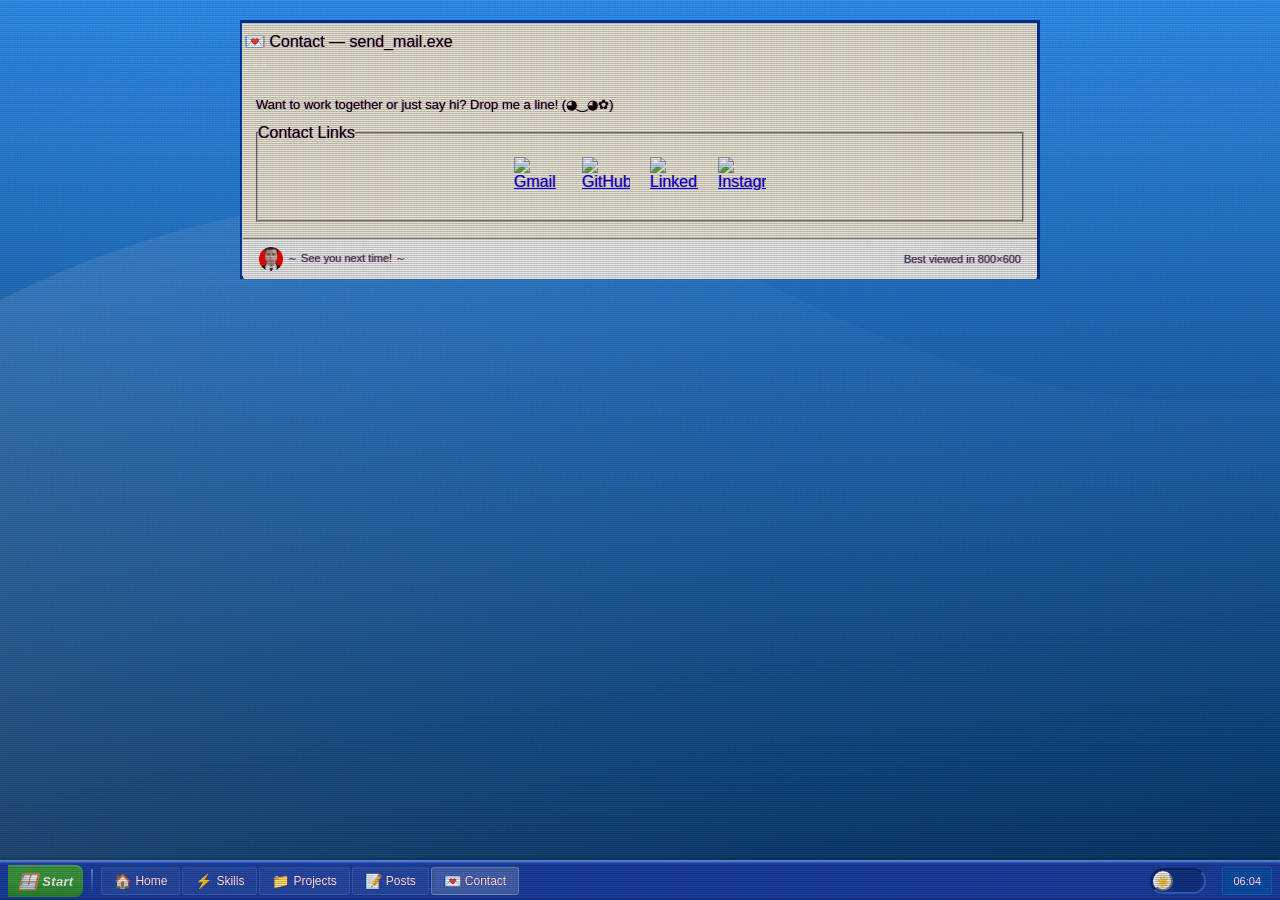
==== contact.html @ 84c4b84c "feat: adding crt effect" ====
<!DOCTYPE html>
<html lang="en">

<head>
  <meta charset="UTF-8">
  <meta name="viewport" content="width=device-width, initial-scale=1.0">
  <meta name="description" content="Osaka's Web Dev Corner — Contact & Guestbook">
  <title>★ Bilgrandov's Tech Corner ★ ~ Contact</title>
  <link rel="stylesheet" href="https://unpkg.com/xp.css">
  <link rel="stylesheet" href="style.css">
</head>

<body>
  <div class="crt-overlay"></div>
  <canvas id="sparkle-canvas" aria-hidden="true"></canvas>

  <div class="page-container">
    <div class="window main-window">
      <div class="title-bar">
        <div class="title-bar-text">💌 Contact — send_mail.exe</div>
        <div class="title-bar-controls">
          <button aria-label="Minimize"></button>
          <button aria-label="Maximize"></button>
          <button aria-label="Close"></button>
        </div>
      </div>
      <div class="window-body">

        <p style="margin-bottom: 12px; font-size: 13px;">Want to work together or just say hi? Drop me a line! (◕‿◕✿)
        </p>

        <fieldset>
          <legend>Contact Links</legend>
          <div class="contact-grid">
            <a href="mailto:Bilgrandov9902003@gmail.com" target="_blank" class="contact-item-badge">
              <img src="https://raw.githubusercontent.com/gauravghongde/social-icons/master/SVG/Color/Gmail.svg" alt="Gmail">
            </a>
            <a href="https://github.com/bilgrandov" target="_blank" rel="noopener" class="contact-item-badge">
              <img src="https://raw.githubusercontent.com/gauravghongde/social-icons/master/SVG/Color/Github.svg" alt="GitHub">
            </a>
            <a href="https://www.linkedin.com/in/bilgrandov/" target="_blank" rel="noopener" class="contact-item-badge">
              <img src="https://raw.githubusercontent.com/gauravghongde/social-icons/master/SVG/Color/LinkedIN.svg" alt="LinkedIn">
            </a>
            <a href="https://www.instagram.com/mentor_hayalan/" target="_blank" rel="noopener" class="contact-item-badge">
              <img src="https://raw.githubusercontent.com/gauravghongde/social-icons/master/SVG/Color/Instagram.svg" alt="Instagram">
            </a>
          </div>
        </fieldset>

        <div class="guestbook-section hidden">
          <h3>★ Guestbook ★</h3>
          <div class="guestbook-form">
            <textarea id="guestbook-input" rows="2" placeholder="Leave a nice message~ (◠‿◠)"></textarea>
            <button type="button" id="guestbook-submit">✉ Sign!</button>
          </div>
          <div id="guestbook-messages" class="guestbook-messages"></div>
        </div>

      </div>
      <div class="window-footer">
        <span><img src="assets/profile.jpg" class="footer-mascot" alt="">～ See you next time! ～</span>
        <span>Best viewed in 800×600</span>
      </div>
    </div>
  </div>

  <!-- Taskbar -->
  <nav class="taskbar">
    <button class="start-btn" type="button">
      <span class="start-icon">🪟</span> Start
    </button>
    <div class="taskbar-divider"></div>
    <div class="taskbar-links">
      <a href="index.html" class="taskbar-link"><span class="link-icon">🏠</span> <span>Home</span></a>
      <a href="skills.html" class="taskbar-link"><span class="link-icon">⚡</span> <span>Skills</span></a>
      <a href="projects.html" class="taskbar-link"><span class="link-icon">📁</span> <span>Projects</span></a>
      <a href="posts.html" class="taskbar-link"><span class="link-icon">📝</span> <span>Posts</span></a>
      <a href="contact.html" class="taskbar-link active"><span class="link-icon">💌</span> <span>Contact</span></a>
    </div>
    <button id="theme-switcher" class="theme-switcher-btn" title="Switch Theme">💿</button>
    <div class="taskbar-clock" id="taskbar-clock">12:00</div>
  </nav>

  <script src="script.js"></script>
</body>

</html>
---- style.css ----
@import url('https://fonts.googleapis.com/css2?family=VT323&family=Kosugi+Maru&display=swap');

:root {
  --font-pixel: 'VT323', 'Courier New', monospace;
  --font-cute: 'Kosugi Maru', 'Segoe UI', sans-serif;
  --accent-cyan: #00bdd6;
  --bg-url: url("assets/bg.svg");
  --window-bg: #ece9d8;
  --taskbar-bg: #245edb;
  --text-color: #000;
}

[data-theme="dark"] {
  --bg-url: url("assets/bg_dark.svg");
  --window-bg: rgba(0, 10, 30, 0.8);
  --taskbar-bg: rgba(0, 5, 20, 0.9);
  --text-color: #e0e0e0;
  --accent-cyan: #39ff14;
  --panel-bg: rgba(255, 255, 255, 0.05);
  --title-bar-bg: #245edb;
}

*,
*::before,
*::after {
  margin: 0;
  padding: 0;
  box-sizing: border-box;
}

html {
  scroll-behavior: smooth;
}

body {
  font-family: var(--font-cute);
  min-height: 100vh;
  display: flex;
  flex-direction: column;
  align-items: center;
  padding: 20px 20px 70px;
  background-image: var(--bg-url);
  background-position: center;
  background-attachment: fixed;
  background-size: cover;
  transition: background-image 0.5s ease;
  color: var(--text-color);
}

img {
  max-width: 100%;
  height: auto;
}

/* Sparkle Canvas */
#sparkle-canvas {
  position: fixed;
  inset: 0;
  z-index: 9998;
  pointer-events: none;
}

/* === Page Layout === */
.page-container {
  width: 100%;
  max-width: 800px;
  margin: 0 auto;
}

.main-window {
  width: 100%;
}

.main-window .window-body {
  padding: 16px;
}

/* === Taskbar Navigation === */
.taskbar {
  position: fixed;
  bottom: 0;
  left: 0;
  right: 0;
  z-index: 9000;
  background: linear-gradient(180deg, #3168d5 0%, #2456b8 3%, #1941a5 6%, #1941a5 94%, #122e7a 100%);
  padding: 4px 8px;
  display: flex;
  align-items: center;
  gap: 4px;
  height: 40px;
  box-shadow: 0 -1px 3px rgba(0, 0, 0, 0.3);
  border-top: 2px solid #5c8de8;
}

.start-btn {
  display: flex;
  align-items: center;
  gap: 4px;
  background: linear-gradient(180deg, #3d9e41 0%, #3d9e41 50%, #2d8a31 100%);
  color: white;
  border: none;
  padding: 4px 10px;
  font-weight: bold;
  font-size: 13px;
  font-family: 'Trebuchet MS', sans-serif;
  font-style: italic;
  cursor: pointer;
  height: 32px;
  border-radius: 0 8px 8px 0;
  box-shadow: inset 0 1px 0 rgba(255, 255, 255, 0.3);
  letter-spacing: 0.3px;
}

.start-btn:hover {
  background: linear-gradient(180deg, #4db851 0%, #4db851 50%, #3a9a3e 100%);
}

.start-btn .start-icon {
  font-size: 16px;
}

.taskbar-divider {
  width: 2px;
  height: 24px;
  background: linear-gradient(180deg, #5c8de8, #1941a5);
  margin: 0 4px;
}

.taskbar-links {
  display: flex;
  gap: 2px;
  flex: 1;
}

.taskbar-link {
  display: flex;
  align-items: center;
  gap: 4px;
  padding: 3px 12px;
  font-size: 12px;
  color: white;
  text-decoration: none;
  background: rgba(255, 255, 255, 0.06);
  border: 1px solid rgba(255, 255, 255, 0.1);
  border-radius: 3px;
  height: 28px;
  transition: background 0.1s;
  font-family: 'Tahoma', 'Segoe UI', sans-serif;
  white-space: nowrap;
}

.taskbar-link:hover {
  background: rgba(255, 255, 255, 0.15);
}

.taskbar-link.active {
  background: rgba(255, 255, 255, 0.2);
  border-color: rgba(255, 255, 255, 0.25);
  box-shadow: inset 0 0 4px rgba(0, 0, 0, 0.15);
}

.taskbar-link .link-icon {
  font-size: 14px;
}

.taskbar-clock {
  display: flex;
  align-items: center;
  gap: 6px;
  padding: 2px 10px;
  font-size: 11px;
  color: white;
  background: rgba(0, 93, 186, 0.6);
  border: 1px solid rgba(255, 255, 255, 0.1);
  border-radius: 2px;
  height: 28px;
  font-family: 'Tahoma', sans-serif;
  margin-left: auto;
  box-shadow: inset 1px 1px 2px rgba(0, 0, 0, 0.2);
}

/* === Home Page === */
.home-content {
  display: flex;
  gap: 20px;
  align-items: flex-start;
}

.home-mascot {
  text-align: center;
  flex-shrink: 0;
}

.home-mascot img {
  border-radius: 8px;
  border: 2px solid #87ceeb;
  width: 180px;
  height: 180px;
  object-fit: cover;
}

.mascot-label {
  font-family: var(--font-pixel);
  font-size: 14px;
  color: #666;
  margin-top: 6px;
}

.home-text h2 {
  font-size: 18px;
  margin-bottom: 8px;
  color: #003399;
}

.home-text p {
  margin-bottom: 8px;
  font-size: 13px;
  line-height: 1.6;
}

.home-stats {
  display: flex;
  gap: 12px;
  margin-top: 16px;
}

.stat-box {
  text-align: center;
  padding: 8px 16px;
  flex: 1;
}

.stat-box fieldset {
  padding: 8px;
}

.stat-box .stat-num {
  font-family: var(--font-pixel);
  font-size: 28px;
  color: #003399;
  display: block;
}

.stat-box .stat-label {
  font-size: 11px;
  color: #666;
}

/* === Marquee === */
.marquee-bar {
  background: #ffffcc;
  border: 1px solid #e6d98c;
  padding: 4px 8px;
  font-family: var(--font-pixel);
  font-size: 14px;
  color: #996600;
  overflow: hidden;
  white-space: nowrap;
}

.marquee-bar .marquee-text {
  display: inline-block;
  animation: marquee 20s linear infinite;
}

@keyframes marquee {
  0% {
    transform: translateX(100%);
  }

  100% {
    transform: translateX(-100%);
  }
}

/* === Skills Page === */
.skills-grid {
  display: grid;
  grid-template-columns: repeat(auto-fill, minmax(110px, 1fr));
  gap: 12px;
  padding: 8px 0;
}

.skill-item {
  display: flex;
  flex-direction: column;
  align-items: center;
  gap: 6px;
  padding: 12px 8px;
  text-align: center;
  cursor: default;
  border-radius: 4px;
  transition: background 0.15s;
}

.skill-item:hover {
  background: rgba(49, 104, 213, 0.08);
}

.skill-item img,
.skill-item svg {
  width: 48px;
  height: 48px;
}

.skill-item .skill-name {
  font-size: 11px;
  color: #333;
  word-break: break-word;
}

.skill-category-title {
  font-size: 14px;
  color: #003399;
  margin: 12px 0 4px;
  padding-bottom: 4px;
  border-bottom: 1px solid #d2e2f9;
}

/* === Projects Page === */
.projects-list {
  display: flex;
  flex-direction: column;
  gap: 16px;
}

.project-window {
  width: 100%;
}

.project-body {
  display: flex;
  gap: 16px;
  align-items: flex-start;
}

.project-icon {
  font-size: 48px;
  flex-shrink: 0;
  width: 64px;
  height: 64px;
  display: flex;
  align-items: center;
  justify-content: center;
  background: #f0f4ff;
  border: 1px solid #d2e2f9;
  border-radius: 4px;
}

.project-details {
  flex: 1;
  min-width: 0;
  overflow: hidden;
}

.project-details h3 {
  font-size: 14px;
  color: #003399;
  margin-bottom: 4px;
}

.project-details p {
  font-size: 12px;
  color: #555;
  margin-bottom: 8px;
  line-height: 1.5;
}

.project-tags {
  display: flex;
  gap: 4px;
  flex-wrap: wrap;
  margin-bottom: 8px;
}

.project-tags span {
  font-size: 10px;
  padding: 2px 6px;
  background: #e8f0fe;
  border: 1px solid #b8d4fe;
  border-radius: 2px;
  color: #1a5dab;
}

.project-links {
  display: flex;
  gap: 6px;
}

.image-scroll-container {
  max-height: 400px;
  overflow-y: auto;
  border: 1px inset #d5d5d5;
  background: #fff;
  margin-bottom: 12px;
  border-radius: 2px;
}

.image-scroll-container img {
  display: block;
  width: 100%;
  height: auto;
}

/* === Posts Page (Admin Form) === */
.post-form {
  margin-bottom: 16px;
}

.post-form label {
  font-size: 13px;
  display: block;
  margin-bottom: 4px;
}

.post-form input[type="text"],
.post-form textarea {
  width: 100%;
  margin-bottom: 8px;
}

.post-form textarea {
  min-height: 100px;
  resize: vertical;
  font-family: var(--font-cute);
}

.post-form .form-actions {
  display: flex;
  gap: 6px;
  justify-content: flex-end;
}

/* === Contact Page === */
.contact-grid {
  display: flex;
  flex-flow: row wrap;
  gap: 20px;
  padding: 15px 0;
  justify-content: center;
}

.contact-item-badge {
  display: inline-block;
  transition: transform 0.1s ease;
}

.contact-item-badge:hover {
  transform: translateY(-2px);
  filter: brightness(1.1);
}

.contact-item-badge img {
  display: block;
  width: 48px;
  height: 48px;
  object-fit: contain;
}

.theme-switcher-btn {
  background: #113488;
  border: 2px solid;
  border-color: #0d2766 #3164c9 #3164c9 #0d2766;
  cursor: pointer;
  padding: 0;
  display: block;
  position: relative;
  width: 56px;
  height: 26px;
  border-radius: 13px;
  margin-right: 12px;
  margin-left: 12px;
  box-sizing: border-box;
  transition: background 0.3s;
}


.xp-toggle-thumb {
  position: absolute;
  top: 1px;
  left: 1px;
  width: 20px;
  height: 20px;
  background: #ece9d8;
  border: 2px solid;
  border-color: #ffffff #808080 #808080 #ffffff;
  border-radius: 50%;
  display: flex;
  align-items: center;
  justify-content: center;
  font-size: 10px;
  transition: left 0.3s cubic-bezier(0.4, 0.0, 0.2, 1);
  box-sizing: border-box;
  overflow: hidden;
}

[data-theme="dark"] .xp-toggle-thumb {
  left: 50px;
  background: #a5a5a5;
  border-color: #e0e0e0 #555555 #555555 #e0e0e0;
}

.main-window,
.window {
  background-color: var(--window-bg);
  backdrop-filter: blur(12px);
  color: var(--text-color);
  box-shadow:
    inset -3px -3px #003399,
    inset 1px 3px #003399,
    inset -2px -2px #004db3,
    inset 2px 2px #004db3;
}

[data-theme="dark"] .main-window,
[data-theme="dark"] .window {
  box-shadow:
    inset -1px -1px rgba(100, 180, 255, 0.3),
    inset 1px 1px rgba(100, 180, 255, 0.3),
    inset -2px -2px rgba(100, 180, 255, 0.15),
    inset 2px 2px rgba(100, 180, 255, 0.15);
}

.taskbar {
  background-color: var(--taskbar-bg);
}

.title-bar {
  padding: 12px 5px;
}

/* Dark Theme Specific Overrides */
[data-theme="dark"] .title-bar {
  background: var(--title-bar-bg);
}

[data-theme="dark"] .window-footer {
  background: rgba(0, 0, 0, 0.3);
  color: #bbb;
  border-top: 1px solid rgba(255, 255, 255, 0.1);
}

[data-theme="dark"] fieldset {
  border-color: rgba(255, 255, 255, 0.2);
  color: var(--text-color);
}

[data-theme="dark"] legend {
  color: var(--accent-cyan);
}

[data-theme="dark"] p,
[data-theme="dark"] span,
[data-theme="dark"] h1,
[data-theme="dark"] h2,
[data-theme="dark"] h3 {
  color: var(--text-color);
}

[data-theme="dark"] input,
[data-theme="dark"] textarea,
[data-theme="dark"] select {
  background: rgba(255, 255, 255, 0.1);
  color: #fff;
  border: 1px solid rgba(255, 255, 255, 0.2);
}

[data-theme="dark"] .stat-box fieldset,
[data-theme="dark"] fieldset {
  background: rgba(255, 255, 255, 0.05) !important;
  color: var(--text-color);
}

[data-theme="dark"] .marquee-bar {
  background: rgba(255, 255, 255, 0.05);
  color: var(--accent-cyan);
  border: 1px solid rgba(255, 255, 255, 0.1);
}

[data-theme="dark"] .home-latest fieldset {
  background: rgba(255, 255, 255, 0.02) !important;
}

[data-theme="dark"] .project-tags span {
  background: rgba(57, 255, 20, 0.15);
  border: 1px solid rgba(57, 255, 20, 0.4);
  color: var(--accent-cyan);
}

[data-theme="dark"] .image-scroll-container {
  background: rgba(0, 0, 0, 0.3);
  border-color: rgba(255, 255, 255, 0.15);
}

[data-theme="dark"] a {
  color: var(--accent-cyan);
}

[data-theme="dark"] .taskbar-link.active {
  background: rgba(255, 255, 255, 0.1);
}

[data-theme="dark"] .skill-item .skill-name {
  color: #fff;
}

/* === Footer in window === */
.window-footer {
  padding: 8px 16px;
  background: #f0f0f0;
  border-top: 1px solid #7a7a7a;
  display: flex;
  justify-content: space-between;
  align-items: center;
  font-size: 11px;
  color: #444;
  margin: 0 3px 3px;
  border-radius: 0 0 2px 2px;
}

.footer-mascot {
  width: 24px;
  height: 24px;
  border-radius: 50%;
  object-fit: cover;
  vertical-align: middle;
  margin-right: 4px;
}

.profile-photo {
  border-image: outset;
  box-shadow: 2px 2px 0 #000;
}

/* === Responsive === */
@media (max-width: 640px) {
  body {
    padding: 10px 10px 50px;
  }

  .home-content {
    flex-direction: column;
    align-items: center;
  }

  .home-mascot img {
    width: 140px;
    height: 140px;
  }

  .home-stats {
    flex-direction: column;
  }

  .skills-grid {
    grid-template-columns: repeat(auto-fill, minmax(90px, 1fr));
  }

  .project-body {
    flex-direction: column;
  }

  /* Taskbar: hide Start button and clock, show only icons */
  .start-btn {
    display: none;
  }

  .taskbar-divider {
    display: none;
  }

  .taskbar-link span:not(.link-icon) {
    display: none;
  }

  .taskbar-clock {
    display: none;
  }

  .taskbar-links {
    justify-content: center;
    gap: 4px;
  }

  .taskbar-link {
    padding: 3px 10px;
  }

  /* Explorer: stack vertically on mobile */
  .explorer-container {
    flex-direction: column;
    height: auto;
    max-height: none;
  }

  .explorer-sidebar {
    width: 100%;
    max-height: 180px;
    border-right: none;
    border-bottom: 2px solid #d5d5d5;
  }

  .explorer-sidebar .tree-container {
    max-height: 120px;
  }

  .explorer-content {
    padding: 16px;
    min-height: 300px;
  }

  /* Bigger touch targets for tree items */
  ul.tree-view li {
    padding: 6px 8px;
    font-size: 13px;
  }

  /* Post header adjustments */
  .explorer-post-header h2 {
    font-size: 18px;
  }

  .explorer-index h2 {
    font-size: 16px;
  }

  /* Pagination buttons full width */
  .content-pagination {
    flex-direction: column;
    gap: 8px;
  }

  .content-pagination button {
    width: 100%;
  }
}

/* === Explorer Layout (GitBook Style) === */
.explorer-container {
  display: flex;
  height: 600px;
  max-height: 80vh;
  background: #fff;
  border: 1px inset #d5d5d5;
}

.explorer-sidebar {
  width: 200px;
  flex-shrink: 0;
  border-right: 1px solid #d5d5d5;
  background: #f0f0f0;
  display: flex;
  flex-direction: column;
}

.explorer-sidebar .search-container {
  padding: 8px;
  border-bottom: 1px solid #d5d5d5;
}

.explorer-sidebar .search-container input {
  width: 100%;
  font-size: 11px;
}

.explorer-sidebar .tree-container {
  flex: 1;
  overflow-y: auto;
  padding: 4px;
}

.explorer-content {
  flex: 1;
  overflow-y: auto;
  padding: 24px;
  background: #fff;
  position: relative;
}

/* Tree View */
ul.tree-view {
  margin: 0;
  padding: 0;
  list-style: none;
}

ul.tree-view li {
  font-size: 12px;
  cursor: pointer;
  padding: 2px 4px;
  white-space: nowrap;
  overflow: hidden;
  text-overflow: ellipsis;
}

ul.tree-view li:hover {
  background: #3168d2;
  color: #fff;
}

ul.tree-view li.active {
  background: #000080;
  color: #fff;
}

ul.tree-view li.folder {
  font-weight: bold;
  pointer-events: none;
  background: #ddd;
  margin-top: 8px;
  padding: 4px;
  border-bottom: 1px solid #ccc;
}

/* Post Header in Explorer */
.explorer-post-header {
  border-bottom: 1px solid #eee;
  margin-bottom: 20px;
  padding-bottom: 10px;
}

.explorer-post-header h2 {
  margin: 0;
  color: #000;
  font-size: 24px;
  font-family: 'MS Sans Serif', 'Tahoma', sans-serif;
}

.explorer-post-meta {
  font-size: 11px;
  color: #666;
  margin-top: 4px;
}

/* Index / Summary View */
.explorer-index h2 {
  font-size: 20px;
  border-bottom: 1px solid #ccc;
  padding-bottom: 8px;
}

.explorer-index-item {
  margin-bottom: 16px;
  padding: 8px;
  border: 1px solid transparent;
  cursor: pointer;
}

.explorer-index-item:hover {
  background: #f8fbff;
  border-color: #d2e2f9;
}

.explorer-index-item .title {
  font-weight: bold;
  color: #003399;
}

.explorer-index-item .snippet {
  font-size: 12px;
  color: #666;
  margin-top: 4px;
}

/* Pagination in Content */
.content-pagination {
  margin-top: 40px;
  padding-top: 20px;
  border-top: 1px solid #eee;
  display: flex;
  justify-content: space-between;
}

.content-pagination button {
  min-width: 100px;
}

/* Markdown rendering in post body */
.post-body h1,
.post-body h2,
.post-body h3 {
  color: #003399;
  margin-top: 15px;
  margin-bottom: 5px;
}

.post-body blockquote {
  border-left: 4px solid #ccc;
  padding-left: 10px;
  margin: 10px 0;
  color: #666;
  font-style: italic;
}

.post-body code {
  background: #f0f0f0;
  padding: 2px 4px;
  border-radius: 3px;
}

.post-body ul,
.post-body ol {
  padding-left: 20px;
  margin: 8px 0;
}

.post-body p {
  margin-bottom: 8px;
  line-height: 1.6;
}

/* === JSON Output (Admin) === */
#json-output {
  color: #000;
  width: 100%;
  background: #eee;
  border: 1px inset #888;
  padding: 5px;
  margin-bottom: 5px;
}

/* === Admin Login Modal === */
.login-overlay {
  position: fixed;
  inset: 0;
  background: rgba(0, 0, 0, 0.4);
  display: flex;
  justify-content: center;
  align-items: center;
  z-index: 10000;
  backdrop-filter: blur(2px);
}

.login-overlay.hidden {
  display: none !important;
}

/* === Dark Mode: Explorer / Posts Page === */
[data-theme="dark"] .explorer-container {
  background: rgba(0, 10, 30, 0.6);
  border-color: rgba(255, 255, 255, 0.15);
}

[data-theme="dark"] .explorer-sidebar {
  background: rgba(0, 10, 30, 0.8);
  border-right-color: rgba(255, 255, 255, 0.1);
}

[data-theme="dark"] .explorer-sidebar .search-container {
  border-bottom-color: rgba(255, 255, 255, 0.1);
}

[data-theme="dark"] .explorer-sidebar .search-container input {
  background: rgba(255, 255, 255, 0.1);
  color: #e0e0e0;
  border: 1px solid rgba(255, 255, 255, 0.2);
}

[data-theme="dark"] .explorer-content {
  background: rgba(0, 10, 30, 0.5);
  color: #e0e0e0;
}

[data-theme="dark"] ul.tree-view {
  background: transparent;
}

[data-theme="dark"] ul.tree-view li {
  color: #ccc;
}

[data-theme="dark"] ul.tree-view li:hover {
  background: rgba(57, 255, 20, 0.15);
  color: var(--accent-cyan);
}

[data-theme="dark"] ul.tree-view li.active {
  background: rgba(57, 255, 20, 0.25);
  color: var(--accent-cyan);
}

[data-theme="dark"] ul.tree-view li.folder {
  background: rgba(255, 255, 255, 0.08);
  color: var(--accent-cyan);
  border-bottom-color: rgba(255, 255, 255, 0.1);
}

[data-theme="dark"] .explorer-post-header {
  border-bottom-color: rgba(255, 255, 255, 0.1);
}

[data-theme="dark"] .explorer-post-header h2 {
  color: var(--accent-cyan);
}

[data-theme="dark"] .explorer-post-meta {
  color: #888;
}

[data-theme="dark"] .explorer-index h2 {
  color: #e0e0e0;
  border-bottom-color: rgba(255, 255, 255, 0.1);
}

[data-theme="dark"] .explorer-index-item:hover {
  background: rgba(57, 255, 20, 0.05);
  border-color: rgba(57, 255, 20, 0.2);
}

[data-theme="dark"] .explorer-index-item .title {
  color: var(--accent-cyan);
}

[data-theme="dark"] .explorer-index-item .snippet {
  color: #999;
}

[data-theme="dark"] .content-pagination {
  border-top-color: rgba(255, 255, 255, 0.1);
}

[data-theme="dark"] .post-body h1,
[data-theme="dark"] .post-body h2,
[data-theme="dark"] .post-body h3 {
  color: var(--accent-cyan);
}

[data-theme="dark"] .post-body blockquote {
  border-left-color: rgba(255, 255, 255, 0.2);
  color: #aaa;
}

[data-theme="dark"] .post-body code {
  background: rgba(255, 255, 255, 0.1);
  color: #e0e0e0;
}

/* === Utilities === */
.hidden,
[hidden] {
  display: none !important;
}

/* === CRT Effect === */
.crt-overlay {
  position: fixed;
  top: 0;
  left: 0;
  width: 100%;
  height: 100%;
  /* RGB subpixel mask & Scanlines */
  background: linear-gradient(rgba(18, 16, 16, 0) 50%, rgba(0, 0, 0, 0.25) 50%),
              linear-gradient(90deg, rgba(255, 0, 0, 0.06), rgba(0, 255, 0, 0.02), rgba(0, 0, 255, 0.06));
  z-index: 9999;
  background-size: 100% 2px, 3px 100%;
  pointer-events: none;
  opacity: 0.75;
}

.crt-overlay::after {
  content: " ";
  display: block;
  position: absolute;
  top: 0;
  left: 0;
  bottom: 0;
  right: 0;
  /* Noise & Vignette */
  background: radial-gradient(circle, rgba(18, 16, 16, 0) 35%, rgba(0, 0, 0, 0.45) 100%),
              url("https://res.cloudinary.com/dyd911kmh/image/upload/v1640050215/noise_vpxeyy.png");
  opacity: 0.1;
  z-index: 10000;
  pointer-events: none;
  animation: crt-flicker 0.09s infinite, crt-noise 0.22s infinite;
}

/* Text Glow & RGB Shift */
body {
  text-shadow: 0.7px 0 0.7px rgba(255, 0, 0, 0.35), 
               -0.7px 0 0.7px rgba(0, 0, 255, 0.35),
               0 0 1.5px rgba(255, 255, 255, 0.15);
}

@keyframes crt-flicker {
  0% { opacity: 0.17; }
  50% { opacity: 0.13; }
  100% { opacity: 0.17; }
}

@keyframes crt-noise {
  0%, 100% { background-position: 0 0; }
  20% { background-position: 8% 8%; }
  40% { background-position: -8% 12%; }
  60% { background-position: 12% -8%; }
  80% { background-position: -8% 8%; }
}

/* Subtle Screen Scanline Animation */
.crt-overlay::before {
  content: " ";
  display: block;
  position: absolute;
  top: 0;
  left: 0;
  bottom: 0;
  right: 0;
  background: linear-gradient(rgba(18, 16, 16, 0) 0%, rgba(18, 16, 16, 0.2) 50%, rgba(18, 16, 16, 0) 100%);
  opacity: 0.18;
  z-index: 10001;
  pointer-events: none;
  animation: crt-scan 13s linear infinite;
}

@keyframes crt-scan {
  0% { transform: translateY(-100%); }
  100% { transform: translateY(100%); }
}
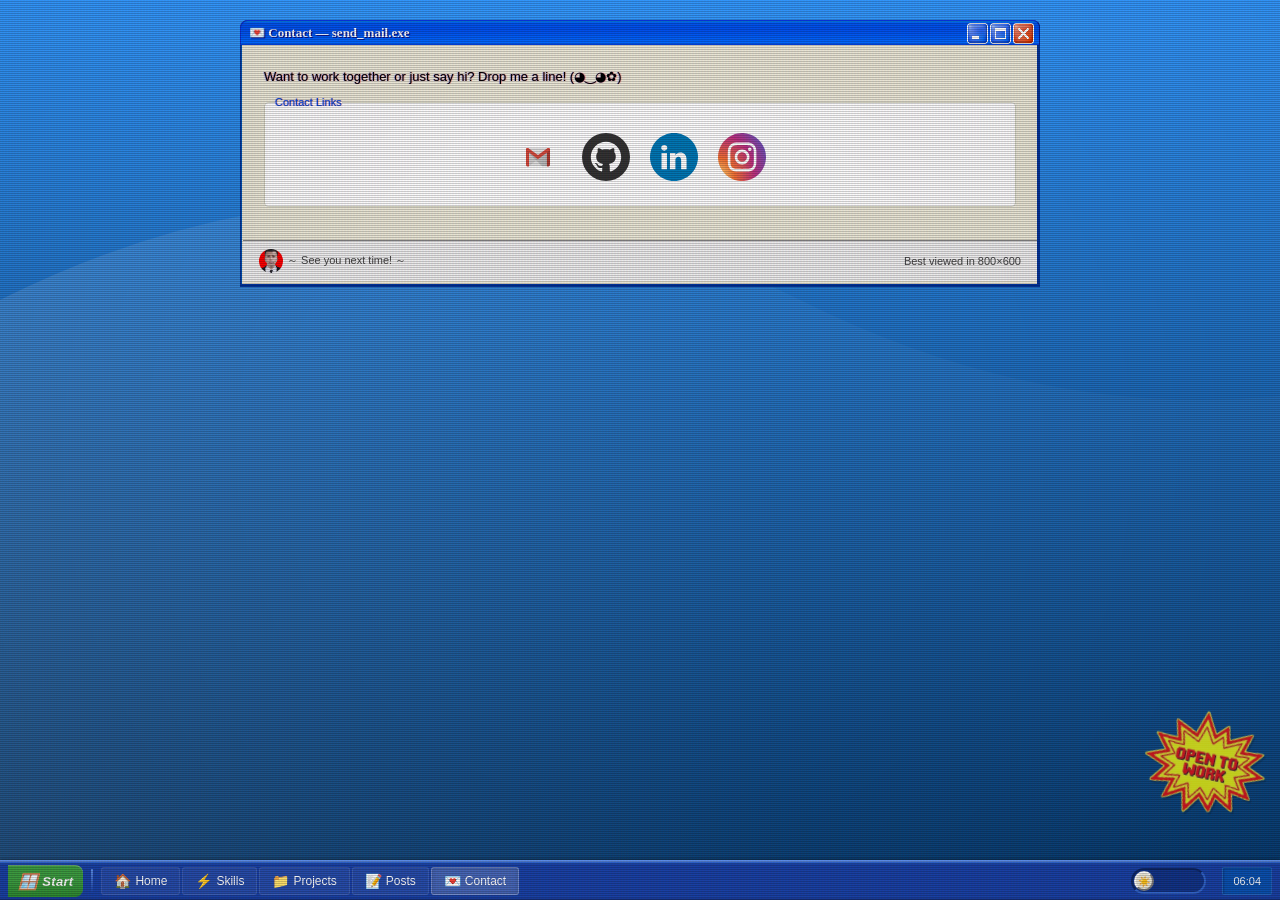
==== commit fe37d197: "perf: optimalkan performance" ====
--- a/contact.html
+++ b/contact.html
@@ -4,17 +4,23 @@
 <head>
   <meta charset="UTF-8">
   <meta name="viewport" content="width=device-width, initial-scale=1.0">
-  <meta name="description" content="Osaka's Web Dev Corner — Contact & Guestbook">
+  <meta name="description" content="Bilgrandov's Tech Corner — Contact & Social Links">
+  <meta name="theme-color" content="#245edb">
   <title>★ Bilgrandov's Tech Corner ★ ~ Contact</title>
-  <link rel="stylesheet" href="https://unpkg.com/xp.css">
+  <link rel="icon" href="assets/favicon.ico" type="image/x-icon">
+  <link rel="preconnect" href="https://fonts.googleapis.com">
+  <link rel="preconnect" href="https://fonts.gstatic.com" crossorigin>
+  <link rel="stylesheet" href="https://fonts.googleapis.com/css2?family=VT323&family=Kosugi+Maru&display=swap">
+  <link rel="stylesheet" href="assets/xp.css">
   <link rel="stylesheet" href="style.css">
 </head>
 
 <body>
   <div class="crt-overlay"></div>
+  <img src="assets/work_sticker.webp" class="work-badge" alt="Open to Work" width="130" height="130" loading="lazy">
   <canvas id="sparkle-canvas" aria-hidden="true"></canvas>
 
-  <div class="page-container">
+  <main class="page-container">
     <div class="window main-window">
       <div class="title-bar">
         <div class="title-bar-text">💌 Contact — send_mail.exe</div>
@@ -26,23 +32,23 @@
       </div>
       <div class="window-body">
 
-        <p style="margin-bottom: 12px; font-size: 13px;">Want to work together or just say hi? Drop me a line! (◕‿◕✿)
+        <p class="contact-intro">Want to work together or just say hi? Drop me a line! (◕‿◕✿)
         </p>
 
         <fieldset>
           <legend>Contact Links</legend>
           <div class="contact-grid">
             <a href="mailto:Bilgrandov9902003@gmail.com" target="_blank" class="contact-item-badge">
-              <img src="https://raw.githubusercontent.com/gauravghongde/social-icons/master/SVG/Color/Gmail.svg" alt="Gmail">
+              <img src="assets/icons/gmail.svg" alt="Gmail" width="48" height="48">
             </a>
             <a href="https://github.com/bilgrandov" target="_blank" rel="noopener" class="contact-item-badge">
-              <img src="https://raw.githubusercontent.com/gauravghongde/social-icons/master/SVG/Color/Github.svg" alt="GitHub">
+              <img src="assets/icons/github.svg" alt="GitHub" width="48" height="48">
             </a>
             <a href="https://www.linkedin.com/in/bilgrandov/" target="_blank" rel="noopener" class="contact-item-badge">
-              <img src="https://raw.githubusercontent.com/gauravghongde/social-icons/master/SVG/Color/LinkedIN.svg" alt="LinkedIn">
+              <img src="assets/icons/linkedin.svg" alt="LinkedIn" width="48" height="48">
             </a>
             <a href="https://www.instagram.com/mentor_hayalan/" target="_blank" rel="noopener" class="contact-item-badge">
-              <img src="https://raw.githubusercontent.com/gauravghongde/social-icons/master/SVG/Color/Instagram.svg" alt="Instagram">
+              <img src="assets/icons/instagram.svg" alt="Instagram" width="48" height="48">
             </a>
           </div>
         </fieldset>
@@ -58,11 +64,11 @@
 
       </div>
       <div class="window-footer">
-        <span><img src="assets/profile.jpg" class="footer-mascot" alt="">～ See you next time! ～</span>
+        <span><img src="assets/profile.jpg" class="footer-mascot" alt="" loading="lazy" width="24" height="24">～ See you next time! ～</span>
         <span>Best viewed in 800×600</span>
       </div>
     </div>
-  </div>
+  </main>
 
   <!-- Taskbar -->
   <nav class="taskbar">
@@ -81,7 +87,7 @@
     <div class="taskbar-clock" id="taskbar-clock">12:00</div>
   </nav>
 
-  <script src="script.js"></script>
+  <script src="script.js" defer></script>
 </body>
 
 </html>
--- a/style.css
+++ b/style.css
@@ -1,4 +1,4 @@
-@import url('https://fonts.googleapis.com/css2?family=VT323&family=Kosugi+Maru&display=swap');
+/* Fonts loaded via <link> in HTML head for performance */
 
 :root {
   --font-pixel: 'VT323', 'Courier New', monospace;
@@ -16,7 +16,7 @@
   --taskbar-bg: rgba(0, 5, 20, 0.9);
   --text-color: #e0e0e0;
   --accent-cyan: #39ff14;
-  --panel-bg: rgba(255, 255, 255, 0.05);
+
   --title-bar-bg: #245edb;
 }
 
@@ -35,9 +35,6 @@
 body {
   font-family: var(--font-cute);
   min-height: 100vh;
-  display: flex;
-  flex-direction: column;
-  align-items: center;
   padding: 20px 20px 70px;
   background-image: var(--bg-url);
   background-position: center;
@@ -58,10 +55,14 @@
   inset: 0;
   z-index: 9998;
   pointer-events: none;
+  contain: strict;
 }
 
 /* === Page Layout === */
 .page-container {
+  display: flex;
+  flex-direction: column;
+  align-items: center;
   width: 100%;
   max-width: 800px;
   margin: 0 auto;
@@ -1050,11 +1051,13 @@
   height: 100%;
   /* RGB subpixel mask & Scanlines */
   background: linear-gradient(rgba(18, 16, 16, 0) 50%, rgba(0, 0, 0, 0.25) 50%),
-              linear-gradient(90deg, rgba(255, 0, 0, 0.06), rgba(0, 255, 0, 0.02), rgba(0, 0, 255, 0.06));
+    linear-gradient(90deg, rgba(255, 0, 0, 0.06), rgba(0, 255, 0, 0.02), rgba(0, 0, 255, 0.06));
   z-index: 9999;
   background-size: 100% 2px, 3px 100%;
   pointer-events: none;
   opacity: 0.75;
+  will-change: transform;
+  contain: strict;
 }
 
 .crt-overlay::after {
@@ -1065,34 +1068,34 @@
   left: 0;
   bottom: 0;
   right: 0;
-  /* Noise & Vignette */
-  background: radial-gradient(circle, rgba(18, 16, 16, 0) 35%, rgba(0, 0, 0, 0.45) 100%),
-              url("https://res.cloudinary.com/dyd911kmh/image/upload/v1640050215/noise_vpxeyy.png");
+  /* Noise & Vignette - CSS-only noise via SVG filter */
+  background: radial-gradient(circle, rgba(18, 16, 16, 0) 35%, rgba(0, 0, 0, 0.45) 100%);
   opacity: 0.1;
   z-index: 10000;
   pointer-events: none;
-  animation: crt-flicker 0.09s infinite, crt-noise 0.22s infinite;
-}
-
-/* Text Glow & RGB Shift */
-body {
-  text-shadow: 0.7px 0 0.7px rgba(255, 0, 0, 0.35), 
-               -0.7px 0 0.7px rgba(0, 0, 255, 0.35),
-               0 0 1.5px rgba(255, 255, 255, 0.15);
+  animation: crt-flicker 0.15s infinite;
+  will-change: opacity;
+}
+
+/* Text Glow & RGB Shift - scoped to window-body for less paint area */
+.window-body {
+  text-shadow: 0.7px 0 0.7px rgba(255, 0, 0, 0.35),
+    -0.7px 0 0.7px rgba(0, 0, 255, 0.35),
+    0 0 1.5px rgba(255, 255, 255, 0.15);
 }
 
 @keyframes crt-flicker {
-  0% { opacity: 0.17; }
-  50% { opacity: 0.13; }
-  100% { opacity: 0.17; }
-}
-
-@keyframes crt-noise {
-  0%, 100% { background-position: 0 0; }
-  20% { background-position: 8% 8%; }
-  40% { background-position: -8% 12%; }
-  60% { background-position: 12% -8%; }
-  80% { background-position: -8% 8%; }
+  0% {
+    opacity: 0.17;
+  }
+
+  50% {
+    opacity: 0.13;
+  }
+
+  100% {
+    opacity: 0.17;
+  }
 }
 
 /* Subtle Screen Scanline Animation */
@@ -1109,9 +1112,72 @@
   z-index: 10001;
   pointer-events: none;
   animation: crt-scan 13s linear infinite;
+  will-change: transform;
 }
 
 @keyframes crt-scan {
-  0% { transform: translateY(-100%); }
-  100% { transform: translateY(100%); }
+  0% {
+    transform: translateY(-100%);
+  }
+
+  100% {
+    transform: translateY(100%);
+  }
+}
+
+/* === Work Badge Sticker === */
+.work-badge {
+  position: absolute;
+  bottom: 70px;
+  right: 10px;
+  width: 130px;
+  z-index: 10005;
+  transform: rotate(12deg);
+  cursor: pointer;
+  filter: drop-shadow(2px 2px 0 rgba(0, 0, 0, 0.2));
+  transition: transform 0.2s cubic-bezier(0.175, 0.885, 0.32, 1.275),
+              opacity 0.3s ease;
+  pointer-events: auto;
+  opacity: 0.75;
+}
+
+.work-badge:hover {
+  transform: rotate(0deg) scale(1.2);
+  opacity: 1;
+}
+
+@media (max-width: 640px) {
+  .work-badge {
+    width: 85px;
+    bottom: 55px;
+    right: 8px;
+  }
+}
+
+/* === Utility Classes (moved from inline styles) === */
+.loading-text {
+  font-size: 11px;
+  color: #999;
+}
+
+.view-all-link {
+  font-size: 11px;
+  color: #003399;
+}
+
+[data-theme="dark"] .view-all-link {
+  color: var(--accent-cyan);
+}
+
+.contact-intro {
+  margin-bottom: 12px;
+  font-size: 13px;
+}
+
+.skill-icon-size {
+  font-size: 48px;
+}
+
+.skill-emoji-size {
+  font-size: 44px;
 }
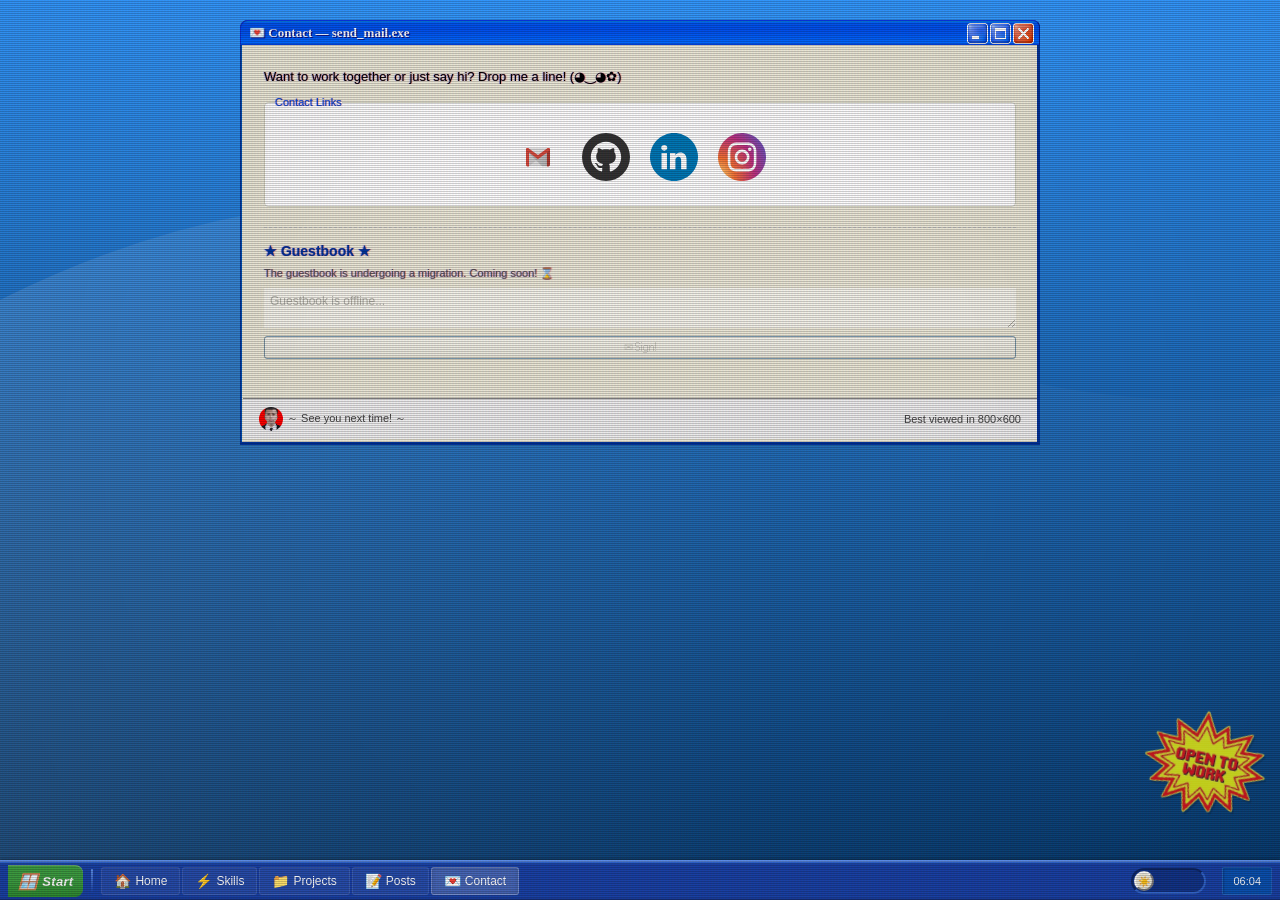
==== commit ec9955af: "refactor: Redesign ui skills and pdf(export to pdf)" ====
--- a/contact.html
+++ b/contact.html
@@ -1,4 +1,9 @@
 <!DOCTYPE html>
+<!--
+  ~ contact.html
+  ~ Contact information and social media links.
+  ~ Includes a guestbook form for visitor interaction.
+  -->
 <html lang="en">
 
 <head>
@@ -53,13 +58,14 @@
           </div>
         </fieldset>
 
-        <div class="guestbook-section hidden">
+        <div class="guestbook-section">
           <h3>★ Guestbook ★</h3>
-          <div class="guestbook-form">
-            <textarea id="guestbook-input" rows="2" placeholder="Leave a nice message~ (◠‿◠)"></textarea>
-            <button type="button" id="guestbook-submit">✉ Sign!</button>
+          <p style="font-size: 11px; color: #555; margin-bottom: 8px;">The guestbook is undergoing a migration. Coming soon! ⌛</p>
+          <div class="guestbook-form" style="opacity: 0.5; pointer-events: none;">
+            <textarea id="guestbook-input" rows="2" placeholder="Guestbook is offline..." disabled></textarea>
+            <button type="button" id="guestbook-submit" disabled>✉ Sign!</button>
           </div>
-          <div id="guestbook-messages" class="guestbook-messages"></div>
+          <div id="guestbook-messages" class="guestbook-messages" style="display: none;"></div>
         </div>
 
       </div>
--- a/style.css
+++ b/style.css
@@ -1,4 +1,9 @@
-/* Fonts loaded via <link> in HTML head for performance */
+/**
+ * style.css
+ * Core stylesheet for Bilgrandov's Tech Corner.
+ * Implements retro Windows XP aesthetic with modern responsive flex/grid layouts.
+ * Note: Fonts loaded via <link> in HTML head for performance.
+ */
 
 :root {
   --font-pixel: 'VT323', 'Courier New', monospace;
@@ -8,16 +13,17 @@
   --window-bg: #ece9d8;
   --taskbar-bg: #245edb;
   --text-color: #000;
+  --accent-orange: #e65c00;
 }
 
 [data-theme="dark"] {
   --bg-url: url("assets/bg_dark.svg");
-  --window-bg: rgba(0, 10, 30, 0.8);
-  --taskbar-bg: rgba(0, 5, 20, 0.9);
-  --text-color: #e0e0e0;
-  --accent-cyan: #39ff14;
-
-  --title-bar-bg: #245edb;
+  --window-bg: rgba(26, 28, 32, 0.9);
+  --taskbar-bg: #1c1d22;
+  --text-color: #f2f2f7;
+  --accent-cyan: #00e5ff;
+  --accent-orange: #ff8c00;
+  --title-bar-bg: linear-gradient(180deg, #3c3d42 0%, #1f2024 100%);
 }
 
 *,
@@ -53,9 +59,8 @@
 #sparkle-canvas {
   position: fixed;
   inset: 0;
-  z-index: 9998;
+  z-index: 10004;
   pointer-events: none;
-  contain: strict;
 }
 
 /* === Page Layout === */
@@ -257,20 +262,25 @@
   color: #996600;
   overflow: hidden;
   white-space: nowrap;
+  contain: paint;
 }
 
 .marquee-bar .marquee-text {
   display: inline-block;
   animation: marquee 20s linear infinite;
+  will-change: transform;
+  transform: translate3d(0, 0, 0);
+  backface-visibility: hidden;
+  perspective: 1000px;
 }
 
 @keyframes marquee {
   0% {
-    transform: translateX(100%);
+    transform: translate3d(100%, 0, 0);
   }
 
   100% {
-    transform: translateX(-100%);
+    transform: translate3d(-100%, 0, 0);
   }
 }
 
@@ -897,6 +907,22 @@
   background: #f0f0f0;
   padding: 2px 4px;
   border-radius: 3px;
+}
+
+.post-body pre {
+  background: #282c34;
+  color: #abb2bf;
+  padding: 12px;
+  border-radius: 4px;
+  overflow-x: auto;
+  margin: 10px 0;
+  border: 1px solid #1e2227;
+}
+
+.post-body pre code {
+  background: transparent;
+  padding: 0;
+  color: inherit;
 }
 
 .post-body ul,
@@ -1127,7 +1153,7 @@
 
 /* === Work Badge Sticker === */
 .work-badge {
-  position: absolute;
+  position: fixed;
   bottom: 70px;
   right: 10px;
   width: 130px;
@@ -1136,7 +1162,7 @@
   cursor: pointer;
   filter: drop-shadow(2px 2px 0 rgba(0, 0, 0, 0.2));
   transition: transform 0.2s cubic-bezier(0.175, 0.885, 0.32, 1.275),
-              opacity 0.3s ease;
+    opacity 0.3s ease;
   pointer-events: auto;
   opacity: 0.75;
 }
@@ -1180,4 +1206,306 @@
 
 .skill-emoji-size {
   font-size: 44px;
-}+}
+
+/* === Projects Dynamic Elements (Refactored from inline styles) === */
+.project-meta-info {
+  font-size: 13px;
+  color: #555;
+  margin-bottom: 12px;
+  padding-bottom: 8px;
+  border-bottom: 1px dashed #ccc;
+}
+
+[data-theme="dark"] .project-meta-info {
+  color: #b0b0b0;
+  border-bottom-color: #444;
+}
+
+.project-status-alert {
+  padding: 8px;
+  background: #fff5e6;
+  border-left: 3px solid #e68a00;
+  font-size: 13px;
+  margin: 10px 0;
+  color: #333;
+}
+
+[data-theme="dark"] .project-status-alert {
+  background: rgba(230, 138, 0, 0.15);
+  border-left-color: #ffb84d;
+  color: #e0e0e0;
+}
+
+/* Base tag styling is already in .project-tags span */
+.project-tags span.project-tag-wip {
+  background: #fff3e6;
+  border: 1px solid #ffcc80;
+  color: #cc7a00;
+}
+
+[data-theme="dark"] .project-tags span.project-tag-wip {
+  background: rgba(255, 204, 128, 0.15);
+  border-color: #ffb84d;
+  color: #ffcc80;
+}
+
+.project-tags span.project-tag-ongoing {
+  background: #ffcccc;
+  border: 1px solid #ff6666;
+  color: #cc0000;
+  font-weight: bold;
+}
+
+[data-theme="dark"] .project-tags span.project-tag-ongoing {
+  background: rgba(255, 102, 102, 0.2);
+  border-color: #ff6666;
+  color: #ff9999;
+}
+
+/* Royale Noir scrollbar styling */
+[data-theme="dark"] ::-webkit-scrollbar-thumb {
+  background-color: #3a3b40 !important;
+  border: 1px solid #1c1d22 !important;
+  box-shadow: inset -2px 0 #2b2c30, inset 1px 1px #5c5d62 !important;
+}
+[data-theme="dark"] ::-webkit-scrollbar-track:vertical,
+[data-theme="dark"] ::-webkit-scrollbar-track:horizontal {
+  background-image: none !important;
+  background-color: #121316 !important;
+}
+
+/* tactile feedback buttons */
+button:not(:disabled):active,
+button:not(:disabled).active {
+  transform: translate(1px, 1px);
+  transition: transform 0.05s ease;
+}
+
+/* custom tree active selection style */
+ul.tree-view li.selected-item {
+  background: #000080 !important;
+  color: #fff !important;
+}
+[data-theme="dark"] ul.tree-view li.selected-item {
+  background: rgba(0, 229, 255, 0.25) !important;
+  color: var(--accent-cyan) !important;
+  outline: 1px dashed rgba(0, 229, 255, 0.5);
+}
+
+/* CRT Controls panel style */
+.crt-config-panel {
+  background: var(--window-bg);
+  border: 1px solid #808080;
+  box-shadow: inset -1px -1px #0a0a0a, inset 1px 1px #fff;
+  padding: 8px 12px;
+  margin-top: 10px;
+}
+[data-theme="dark"] .crt-config-panel {
+  border-color: rgba(255, 255, 255, 0.2);
+  box-shadow: inset -1px -1px rgba(255, 255, 255, 0.15), inset 1px 1px rgba(0, 0, 0, 0.5);
+}
+
+.crt-controls {
+  display: flex;
+  flex-flow: row wrap;
+  gap: 8px;
+  align-items: center;
+}
+.crt-controls span {
+  font-size: 11px;
+  font-weight: bold;
+}
+.crt-btn {
+  min-width: 50px !important;
+  font-size: 10px !important;
+  padding: 2px 6px !important;
+  cursor: pointer;
+}
+
+/* Custom CRT Overlay Adjustments */
+.crt-overlay.crt-off {
+  display: none !important;
+}
+.crt-overlay.crt-low-scanlines::before {
+  opacity: 0.08 !important;
+}
+.crt-overlay.crt-no-flicker::after {
+  animation: none !important;
+  opacity: 0.03 !important;
+}
+
+/* Skills Explorer Layout */
+.skills-explorer {
+  display: flex;
+  height: 400px;
+  background: #fff;
+  border: 1px inset #d5d5d5;
+}
+[data-theme="dark"] .skills-explorer {
+  background: rgba(0, 10, 30, 0.5);
+  border-color: rgba(255, 255, 255, 0.15);
+}
+
+.skills-sidebar {
+  width: 220px;
+  flex-shrink: 0;
+  border-right: 1px solid #d5d5d5;
+  background: #f0f0f0;
+  display: flex;
+  flex-direction: column;
+}
+[data-theme="dark"] .skills-sidebar {
+  background: rgba(0, 10, 30, 0.8);
+  border-right-color: rgba(255, 255, 255, 0.1);
+}
+
+.skills-tree-container {
+  flex: 1;
+  overflow-y: auto;
+  padding: 4px;
+}
+
+.skills-content {
+  flex: 1;
+  overflow-y: auto;
+  padding: 20px;
+  background: #fff;
+  position: relative;
+}
+[data-theme="dark"] .skills-content {
+  background: rgba(0, 10, 30, 0.4);
+}
+
+.skill-detail-pane h3 {
+  margin-top: 0;
+  color: #003399;
+}
+[data-theme="dark"] .skill-detail-pane h3 {
+  color: var(--accent-cyan);
+}
+
+.skill-level-indicator {
+  display: flex;
+  align-items: center;
+  gap: 12px;
+  margin-bottom: 12px;
+  font-size: 12px;
+}
+
+.skill-level-bar {
+  flex: 1;
+  height: 14px;
+  background: #e0e0e0;
+  border: 1px inset #888;
+  overflow: hidden;
+  position: relative;
+}
+[data-theme="dark"] .skill-level-bar {
+  background: rgba(255, 255, 255, 0.1);
+  border-color: rgba(255, 255, 255, 0.2);
+}
+
+.skill-level-fill {
+  height: 100%;
+  background: linear-gradient(90deg, #3d9e41 0%, #2d8a31 100%);
+  width: 0%;
+  transition: width 0.5s ease-out;
+}
+[data-theme="dark"] .skill-level-fill {
+  background: linear-gradient(90deg, #00bdd6 0%, #00e5ff 100%);
+}
+
+.skill-details-text {
+  font-size: 13px;
+  line-height: 1.6;
+}
+
+@media (max-width: 640px) {
+  .skills-explorer {
+    flex-direction: column;
+    height: auto;
+  }
+  .skills-sidebar {
+    width: 100%;
+    max-height: 180px;
+    border-right: none;
+    border-bottom: 2px solid #d5d5d5;
+  }
+  .skills-content {
+    min-height: 250px;
+    padding: 16px;
+  }
+}
+
+/* === Guestbook Styling === */
+.guestbook-section {
+  margin-top: 20px;
+  border-top: 1px dashed #ccc;
+  padding-top: 15px;
+}
+[data-theme="dark"] .guestbook-section {
+  border-top-color: #444;
+}
+
+.guestbook-section h3 {
+  font-size: 14px;
+  color: #003399;
+  margin-bottom: 8px;
+}
+[data-theme="dark"] .guestbook-section h3 {
+  color: var(--accent-cyan);
+}
+
+.guestbook-form {
+  display: flex;
+  flex-direction: column;
+  gap: 8px;
+  margin-bottom: 15px;
+}
+
+.guestbook-form textarea {
+  width: 100%;
+  padding: 6px;
+  font-family: var(--font-cute);
+  font-size: 12px;
+}
+
+.guestbook-messages {
+  max-height: 180px;
+  overflow-y: auto;
+  border: 1px inset #ccc;
+  background: #fff;
+  padding: 8px;
+  display: flex;
+  flex-direction: column;
+  gap: 8px;
+}
+[data-theme="dark"] .guestbook-messages {
+  background: rgba(0, 0, 0, 0.2);
+  border-color: rgba(255, 255, 255, 0.15);
+}
+
+.guestbook-msg {
+  border-bottom: 1px dotted #eee;
+  padding-bottom: 6px;
+  font-size: 11px;
+}
+[data-theme="dark"] .guestbook-msg {
+  border-bottom-color: rgba(255, 255, 255, 0.05);
+}
+
+.guestbook-msg-meta {
+  color: #666;
+  font-size: 10px;
+  margin-bottom: 2px;
+}
+[data-theme="dark"] .guestbook-msg-meta {
+  color: #888;
+}
+
+.guestbook-msg-text {
+  word-break: break-word;
+}
+
+
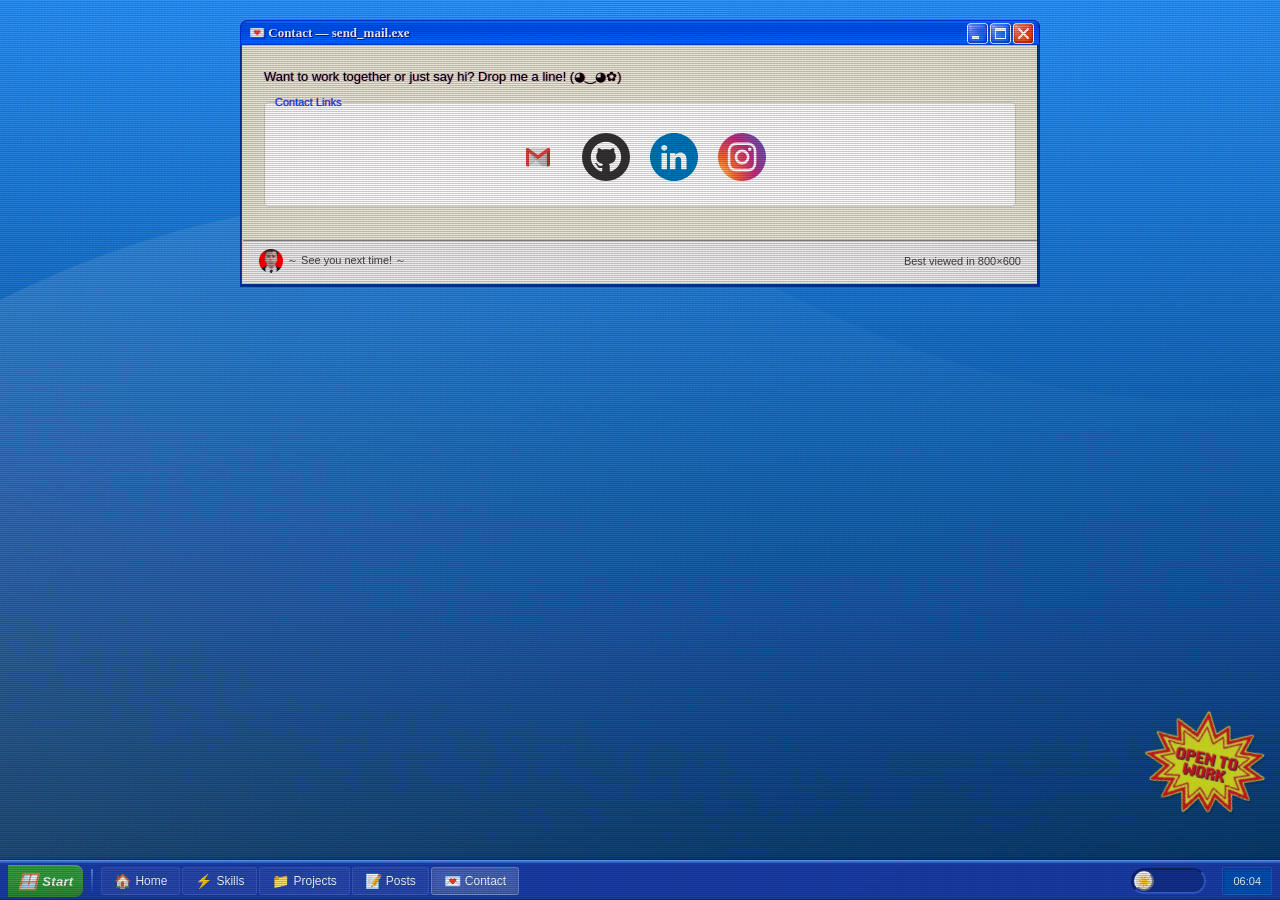
==== commit 2eb7dfad: "refactor: portfolio polish, recruiter UX, and dark mode fixes" ====
--- a/contact.html
+++ b/contact.html
@@ -9,7 +9,7 @@
 <head>
   <meta charset="UTF-8">
   <meta name="viewport" content="width=device-width, initial-scale=1.0">
-  <meta name="description" content="Bilgrandov's Tech Corner — Contact & Social Links">
+  <meta name="description" content="Get in touch with Bilgrandov — Software Engineer open to work. Find links to GitHub, LinkedIn, Instagram, and email contact.">
   <meta name="theme-color" content="#245edb">
   <title>★ Bilgrandov's Tech Corner ★ ~ Contact</title>
   <link rel="icon" href="assets/favicon.ico" type="image/x-icon">
@@ -58,7 +58,7 @@
           </div>
         </fieldset>
 
-        <div class="guestbook-section">
+        <div class="guestbook-section" hidden>
           <h3>★ Guestbook ★</h3>
           <p style="font-size: 11px; color: #555; margin-bottom: 8px;">The guestbook is undergoing a migration. Coming soon! ⌛</p>
           <div class="guestbook-form" style="opacity: 0.5; pointer-events: none;">
@@ -89,7 +89,7 @@
       <a href="posts.html" class="taskbar-link"><span class="link-icon">📝</span> <span>Posts</span></a>
       <a href="contact.html" class="taskbar-link active"><span class="link-icon">💌</span> <span>Contact</span></a>
     </div>
-    <button id="theme-switcher" class="theme-switcher-btn" title="Switch Theme">💿</button>
+    <button id="theme-switcher" class="theme-switcher-btn" title="Switch Theme">☀️</button>
     <div class="taskbar-clock" id="taskbar-clock">12:00</div>
   </nav>
 
--- a/style.css
+++ b/style.css
@@ -9,11 +9,17 @@
   --font-pixel: 'VT323', 'Courier New', monospace;
   --font-cute: 'Kosugi Maru', 'Segoe UI', sans-serif;
   --accent-cyan: #00bdd6;
+  --accent-blue: #003399;
+  --accent-heading: #003399;
   --bg-url: url("assets/bg.svg");
   --window-bg: #ece9d8;
   --taskbar-bg: #245edb;
   --text-color: #000;
   --accent-orange: #e65c00;
+  --input-bg: #ffffff;
+  --input-border: #7f9db9;
+  --details-icon-bg: #f0f4ff;
+  --details-icon-border: #d2e2f9;
 }
 
 [data-theme="dark"] {
@@ -22,9 +28,16 @@
   --taskbar-bg: #1c1d22;
   --text-color: #f2f2f7;
   --accent-cyan: #00e5ff;
+  --accent-blue: #00e5ff;
+  --accent-heading: #00e5ff;
   --accent-orange: #ff8c00;
   --title-bar-bg: linear-gradient(180deg, #3c3d42 0%, #1f2024 100%);
-}
+  --input-bg: rgba(0, 0, 0, 0.4);
+  --input-border: rgba(255, 255, 255, 0.2);
+  --details-icon-bg: rgba(255, 255, 255, 0.05);
+  --details-icon-border: rgba(255, 255, 255, 0.1);
+}
+
 
 *,
 *::before,
@@ -190,6 +203,7 @@
   display: flex;
   gap: 20px;
   align-items: flex-start;
+  margin-top: 12px;
 }
 
 .home-mascot {
@@ -215,7 +229,7 @@
 .home-text h2 {
   font-size: 18px;
   margin-bottom: 8px;
-  color: #003399;
+  color: var(--accent-heading);
 }
 
 .home-text p {
@@ -227,7 +241,7 @@
 .home-stats {
   display: flex;
   gap: 12px;
-  margin-top: 16px;
+  margin-top: 20px;
 }
 
 .stat-box {
@@ -243,7 +257,7 @@
 .stat-box .stat-num {
   font-family: var(--font-pixel);
   font-size: 28px;
-  color: #003399;
+  color: var(--accent-heading);
   display: block;
 }
 
@@ -322,7 +336,7 @@
 
 .skill-category-title {
   font-size: 14px;
-  color: #003399;
+  color: var(--accent-heading);
   margin: 12px 0 4px;
   padding-bottom: 4px;
   border-bottom: 1px solid #d2e2f9;
@@ -366,7 +380,7 @@
 
 .project-details h3 {
   font-size: 14px;
-  color: #003399;
+  color: var(--accent-heading);
   margin-bottom: 4px;
 }
 
@@ -526,10 +540,10 @@
 [data-theme="dark"] .main-window,
 [data-theme="dark"] .window {
   box-shadow:
-    inset -1px -1px rgba(100, 180, 255, 0.3),
-    inset 1px 1px rgba(100, 180, 255, 0.3),
-    inset -2px -2px rgba(100, 180, 255, 0.15),
-    inset 2px 2px rgba(100, 180, 255, 0.15);
+    inset -1px -1px rgba(100, 180, 255, 0.5),
+    inset 1px 1px rgba(100, 180, 255, 0.5),
+    inset -2px -2px rgba(100, 180, 255, 0.25),
+    inset 2px 2px rgba(100, 180, 255, 0.25);
 }
 
 .taskbar {
@@ -864,7 +878,7 @@
 
 .explorer-index-item .title {
   font-weight: bold;
-  color: #003399;
+  color: var(--accent-heading);
 }
 
 .explorer-index-item .snippet {
@@ -890,7 +904,7 @@
 .post-body h1,
 .post-body h2,
 .post-body h3 {
-  color: #003399;
+  color: var(--accent-heading);
   margin-top: 15px;
   margin-bottom: 5px;
 }
@@ -986,6 +1000,26 @@
 [data-theme="dark"] .explorer-content {
   background: rgba(0, 10, 30, 0.5);
   color: #e0e0e0;
+}
+
+[data-theme="dark"] [role="tabpanel"] {
+  background: rgba(0, 10, 30, 0.5) !important;
+  border-color: rgba(255, 255, 255, 0.15);
+  color: var(--text-color);
+}
+
+[data-theme="dark"] menu[role=tablist] button {
+  background: rgba(0, 0, 0, 0.2);
+  color: #888;
+  border-color: rgba(255, 255, 255, 0.1);
+  box-shadow: none;
+}
+
+[data-theme="dark"] menu[role=tablist] button[aria-selected="true"] {
+  background: rgba(0, 10, 30, 0.5) !important;
+  color: var(--accent-cyan);
+  border-color: rgba(255, 255, 255, 0.15) rgba(255, 255, 255, 0.15) transparent rgba(255, 255, 255, 0.15) !important;
+  box-shadow: none;
 }
 
 [data-theme="dark"] ul.tree-view {
@@ -1181,14 +1215,19 @@
 }
 
 /* === Utility Classes (moved from inline styles) === */
+/* Home page section spacing — replaces <br> spacers */
+.home-latest {
+  margin-top: 20px;
+}
+
 .loading-text {
-  font-size: 11px;
+  font-size: 12px;
   color: #999;
 }
 
 .view-all-link {
   font-size: 11px;
-  color: #003399;
+  color: var(--accent-heading);
 }
 
 [data-theme="dark"] .view-all-link {
@@ -1379,7 +1418,7 @@
 
 .skill-detail-pane h3 {
   margin-top: 0;
-  color: #003399;
+  color: var(--accent-heading);
 }
 [data-theme="dark"] .skill-detail-pane h3 {
   color: var(--accent-cyan);
@@ -1450,7 +1489,7 @@
 
 .guestbook-section h3 {
   font-size: 14px;
-  color: #003399;
+  color: var(--accent-heading);
   margin-bottom: 8px;
 }
 [data-theme="dark"] .guestbook-section h3 {
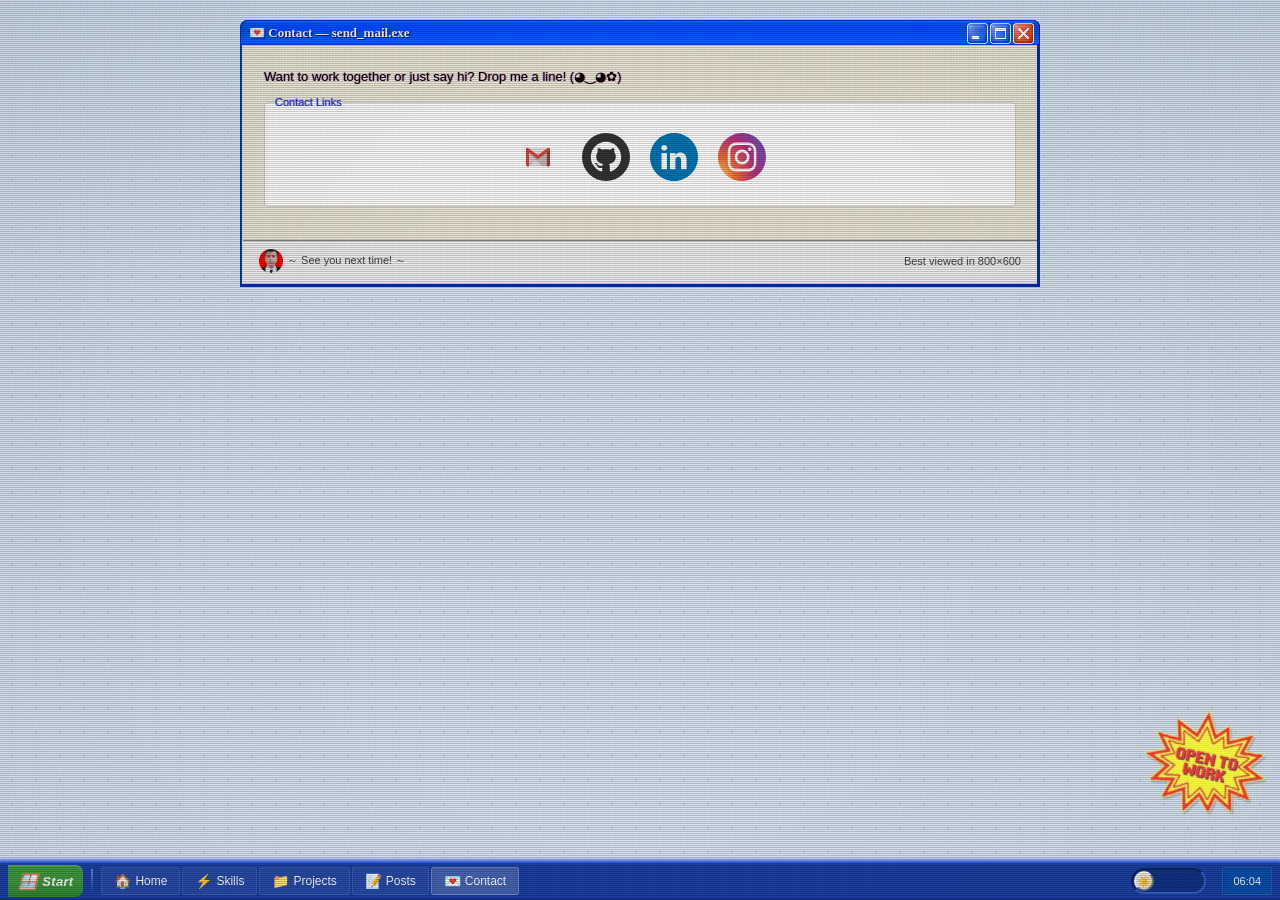
==== commit 44c0f901: "feat: connect posts to Supabase database" ====
--- a/contact.html
+++ b/contact.html
@@ -93,6 +93,7 @@
     <div class="taskbar-clock" id="taskbar-clock">12:00</div>
   </nav>
 
+  <script src="supabase.config.js"></script>
   <script src="script.js" defer></script>
 </body>
 
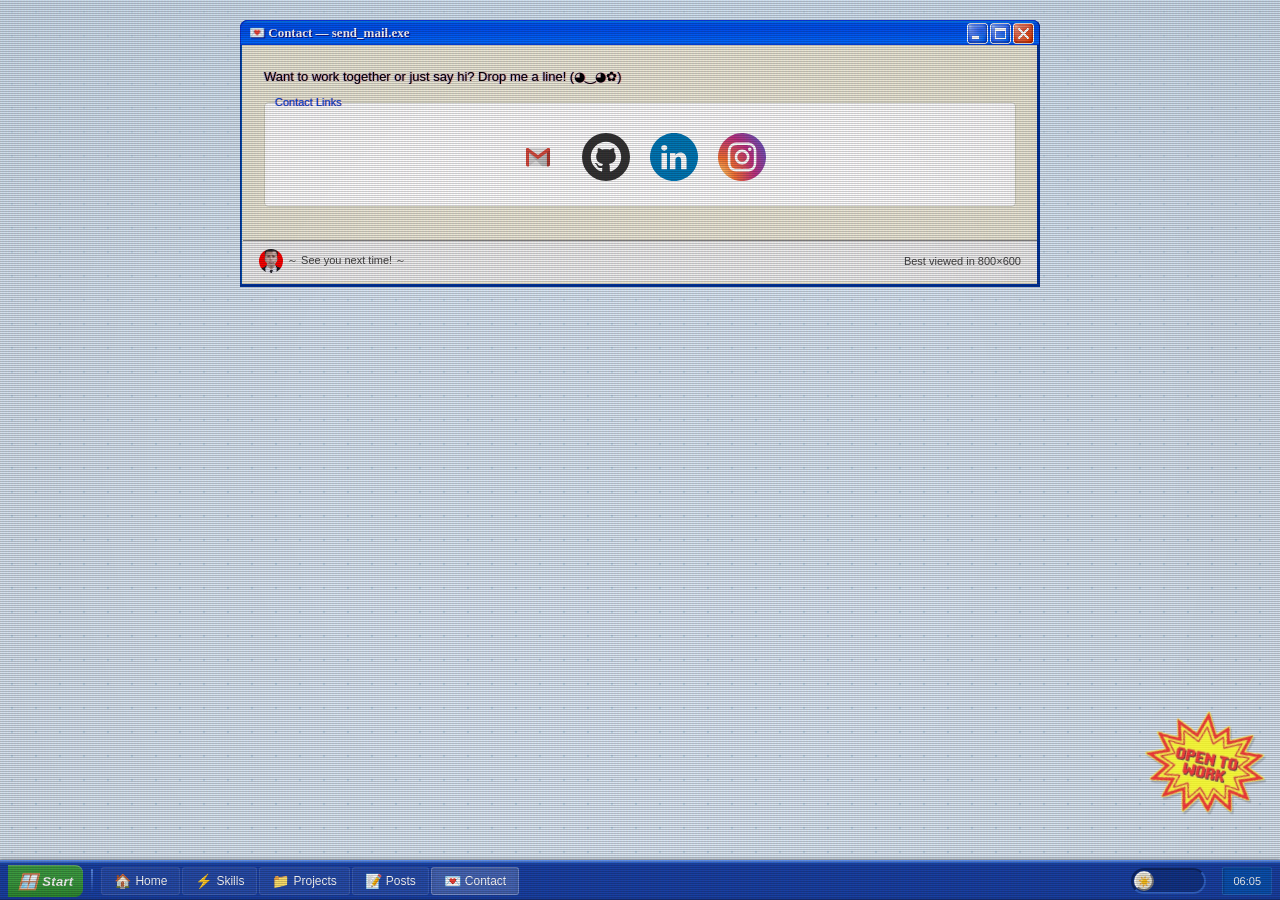
==== commit 04f141c5: "security & performance: add gitignore configs, session caching, error handling fallback, and OG tags" ====
--- a/contact.html
+++ b/contact.html
@@ -10,6 +10,11 @@
   <meta charset="UTF-8">
   <meta name="viewport" content="width=device-width, initial-scale=1.0">
   <meta name="description" content="Get in touch with Bilgrandov — Software Engineer open to work. Find links to GitHub, LinkedIn, Instagram, and email contact.">
+  <meta property="og:title" content="★ Bilgrandov's Tech Corner ★ ~ Contact">
+  <meta property="og:description" content="Get in touch with Bilgrandov — Software Engineer open to work. Find links to GitHub, LinkedIn, Instagram, and email contact.">
+  <meta property="og:image" content="https://bilgrandov.github.io/myPortfolio/assets/profile.jpg">
+  <meta property="og:url" content="https://bilgrandov.github.io/myPortfolio/contact.html">
+  <meta property="og:type" content="website">
   <meta name="theme-color" content="#245edb">
   <title>★ Bilgrandov's Tech Corner ★ ~ Contact</title>
   <link rel="icon" href="assets/favicon.ico" type="image/x-icon">
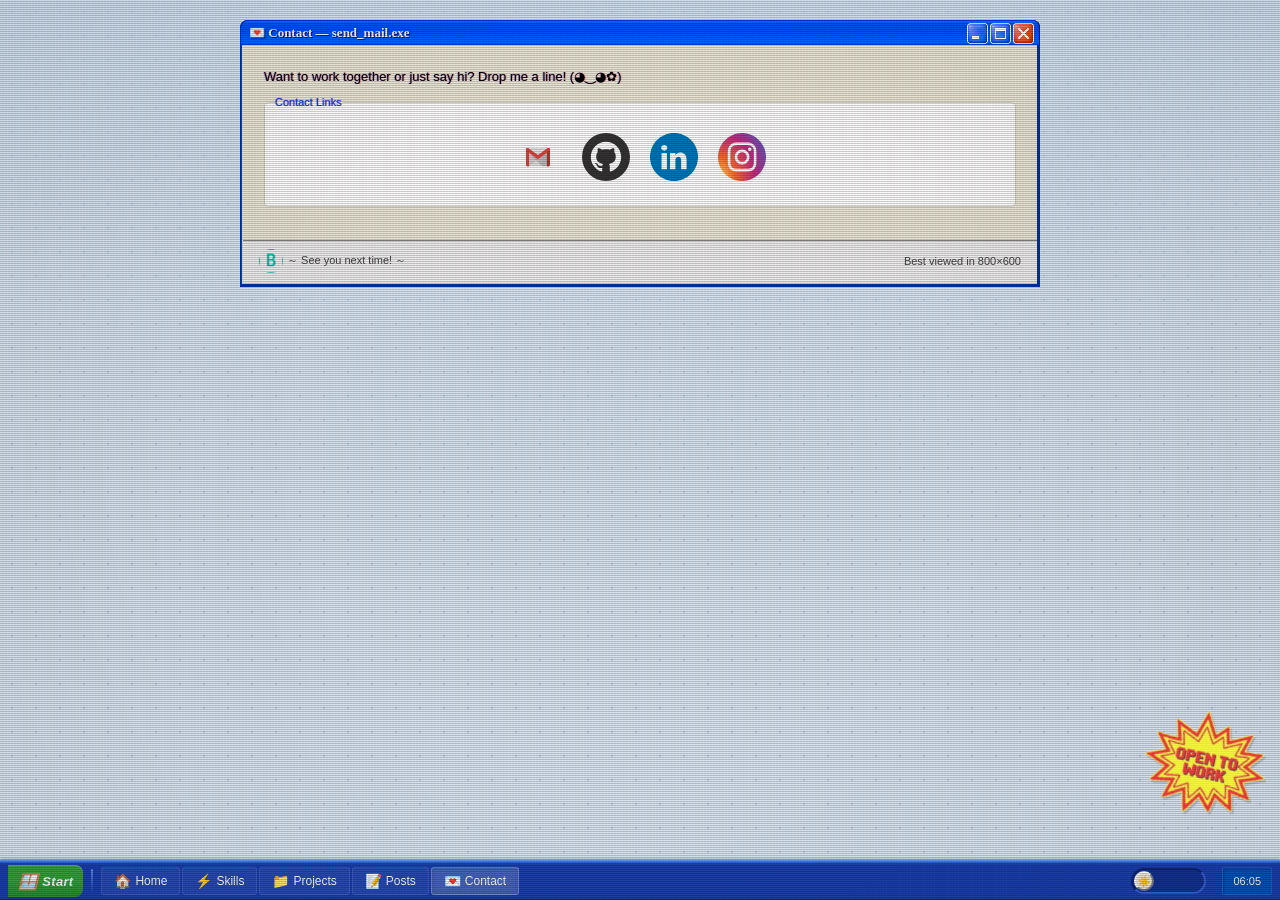
==== commit d4d00ec9: "design: replace favicon and footer with new icon" ====
--- a/contact.html
+++ b/contact.html
@@ -17,7 +17,7 @@
   <meta property="og:type" content="website">
   <meta name="theme-color" content="#245edb">
   <title>★ Bilgrandov's Tech Corner ★ ~ Contact</title>
-  <link rel="icon" href="assets/favicon.ico" type="image/x-icon">
+  <link rel="icon" href="assets/icon.webp" type="image/webp">
   <link rel="preconnect" href="https://fonts.googleapis.com">
   <link rel="preconnect" href="https://fonts.gstatic.com" crossorigin>
   <link rel="stylesheet" href="https://fonts.googleapis.com/css2?family=VT323&family=Kosugi+Maru&display=swap">
@@ -75,7 +75,7 @@
 
       </div>
       <div class="window-footer">
-        <span><img src="assets/profile.jpg" class="footer-mascot" alt="" loading="lazy" width="24" height="24">～ See you next time! ～</span>
+        <span><img src="assets/icon.webp" class="footer-mascot" alt="" loading="lazy" width="24" height="24">～ See you next time! ～</span>
         <span>Best viewed in 800×600</span>
       </div>
     </div>
--- a/style.css
+++ b/style.css
@@ -718,20 +718,29 @@
     max-height: none;
   }
 
-  .explorer-sidebar {
+  /* Alternatif A: Tampilan Bergantian di Mobile (< 640px) */
+  .explorer-container:not(.view-details) .explorer-sidebar {
+    display: block;
     width: 100%;
-    max-height: 180px;
+    max-height: none;
     border-right: none;
-    border-bottom: 2px solid #d5d5d5;
-  }
-
-  .explorer-sidebar .tree-container {
-    max-height: 120px;
-  }
-
-  .explorer-content {
+    border-bottom: none;
+  }
+  .explorer-container:not(.view-details) .explorer-sidebar .tree-container {
+    max-height: none;
+  }
+  .explorer-container:not(.view-details) .explorer-content {
+    display: none;
+  }
+
+  .explorer-container.view-details .explorer-sidebar {
+    display: none;
+  }
+  .explorer-container.view-details .explorer-content {
+    display: block;
+    width: 100%;
+    min-height: 350px;
     padding: 16px;
-    min-height: 300px;
   }
 
   /* Bigger touch targets for tree items */
